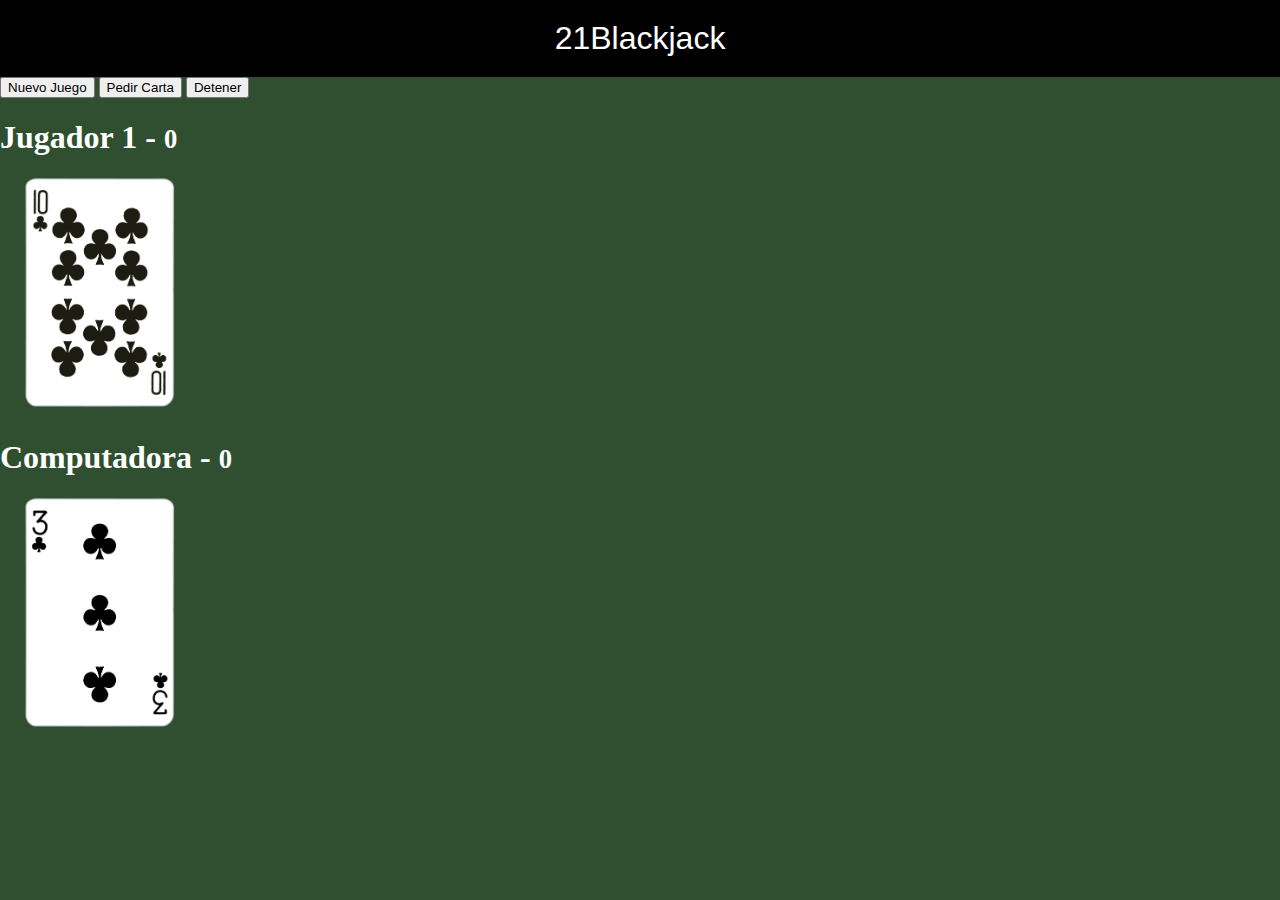
==== index.html @ de855661 "add bootstrap and styles" ====
<!DOCTYPE html>
<html lang="es">
  <head>
    <meta charset="UTF-8" />
    <meta name="viewport" content="width=device-width, initial-scale=1.0" />
    <title>21Blackjack</title>

    <link
      href="https://cdn.jsdelivr.net/npm/bootstrap@5.3.2/dist/css/bootstrap.min.css"
      rel="stylesheet"
      integrity="sha384-T3c6CoIi6uLrA9TneNEoa7RxnatzjcDSCmG1MXxSR1GAsXEV/Dwwykc2MPK8M2HN"
      crossorigin="anonymous"
    />
    <link rel="stylesheet" href="./assets/css/styles.css" />
  </head>
  <body>
    <header class="titulo">21Blackjack</header>

    <div class="row mt-2">
        <div class="col text-center">
            
            <button class="btn btn-danger">Nuevo Juego</button>
            <button class="btn btn-primary">Pedir Carta</button>
            <button class="btn btn-primary">Detener</button>
        </div>
    </div>

    <div class="row container">
        <div class="col">

        <h1>Jugador 1 - <small>0</small></h1>

        <div id="jugador-cartas">
            <img class="carta" src="./assets/cartas/10C.png">
        </div>



        </div>
    </div>

    <div class="row container mt-3">
      <div class="col">

      <h1>Computadora - <small>0</small></h1>

      <div id="computadora-cartas">
          <img class="carta" src="./assets/cartas/3C.png">
      </div>



      </div>
  </div>


    <script src="./assets/js/juego.js"></script>
  </body>
</html>
---- assets/css/styles.css ----
html,body{
    margin: 0px;
    background-color: #2F4F30;
    color: white;
}

.carta{
    position: relative;
    left: 100px;
    margin-left: -75px;
    width: 150px;
}

#computadora-cartas,
#jugador-cartas{
    height: 240px;
}

.titulo{
    font-family: 'Gill Sans', 'Gill Sans MT', Calibri, 'Trebuchet MS', sans-serif;
    text-align: center;
    background-color: black;
    font-size: 2rem;
    color: white;
    padding: 20px;
}
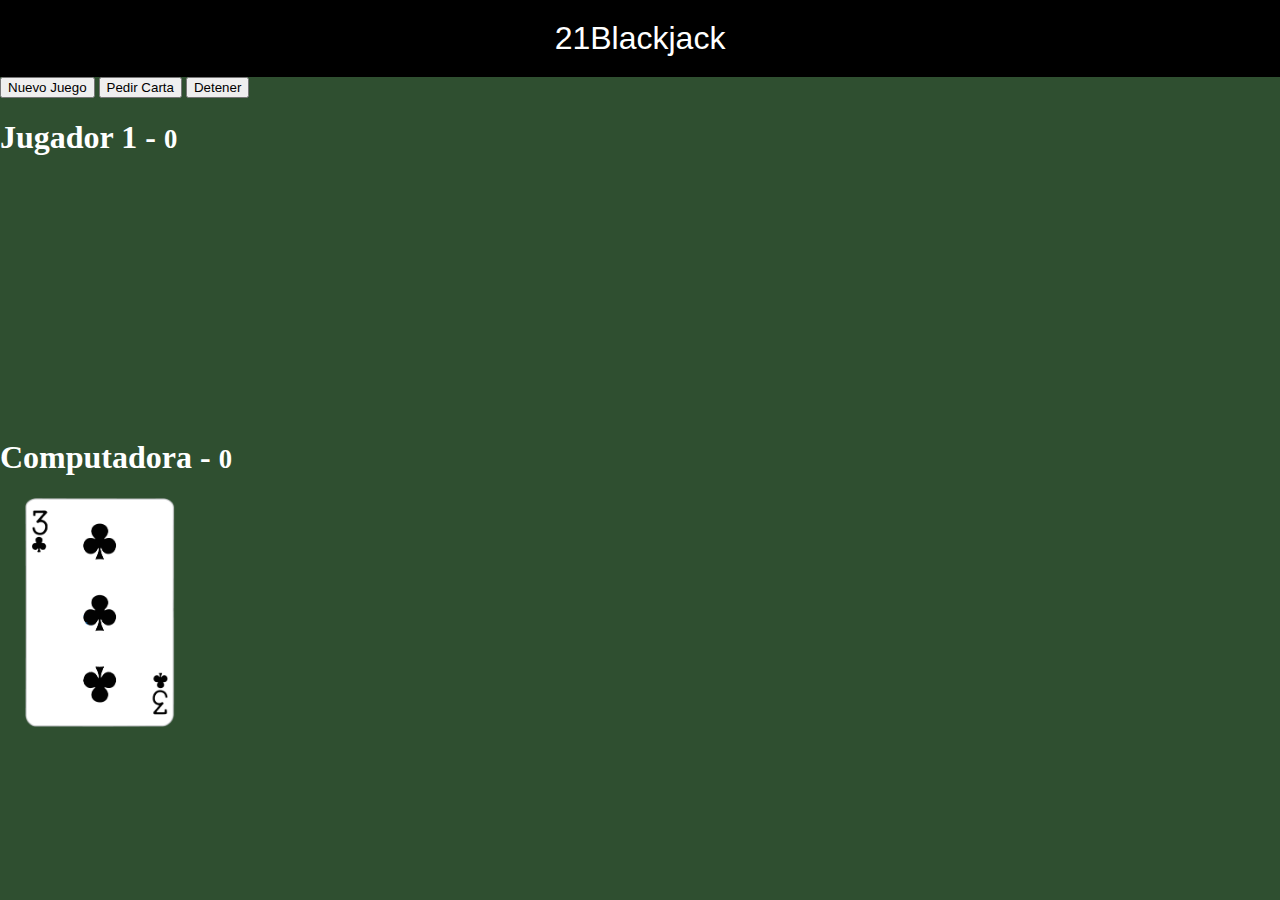
==== commit 4cff08b0: "agregado cartas HTML" ====
--- a/index.html
+++ b/index.html
@@ -17,21 +17,21 @@
     <header class="titulo">21Blackjack</header>
 
     <div class="row mt-2">
-        <div class="col text-center">
+        <div id="divBotones" class="col text-center">
             
-            <button class="btn btn-danger">Nuevo Juego</button>
-            <button class="btn btn-primary">Pedir Carta</button>
-            <button class="btn btn-primary">Detener</button>
+            <button id="btnNuevo" class="btn btn-danger">Nuevo Juego</button>
+            <button id="btnPedir" class="btn btn-primary">Pedir Carta</button>
+            <button id="btnDetener" class="btn btn-primary">Detener</button>
         </div>
     </div>
 
     <div class="row container">
-        <div class="col">
+        <div  class="col">
 
         <h1>Jugador 1 - <small>0</small></h1>
 
         <div id="jugador-cartas">
-            <img class="carta" src="./assets/cartas/10C.png">
+            <!-- <img class="carta" src="./assets/cartas/10C.png"> -->
         </div>
 
 
@@ -53,7 +53,7 @@
       </div>
   </div>
 
-
+    <script src="./assets/js/underscore-min.js"></script>
     <script src="./assets/js/juego.js"></script>
   </body>
 </html>
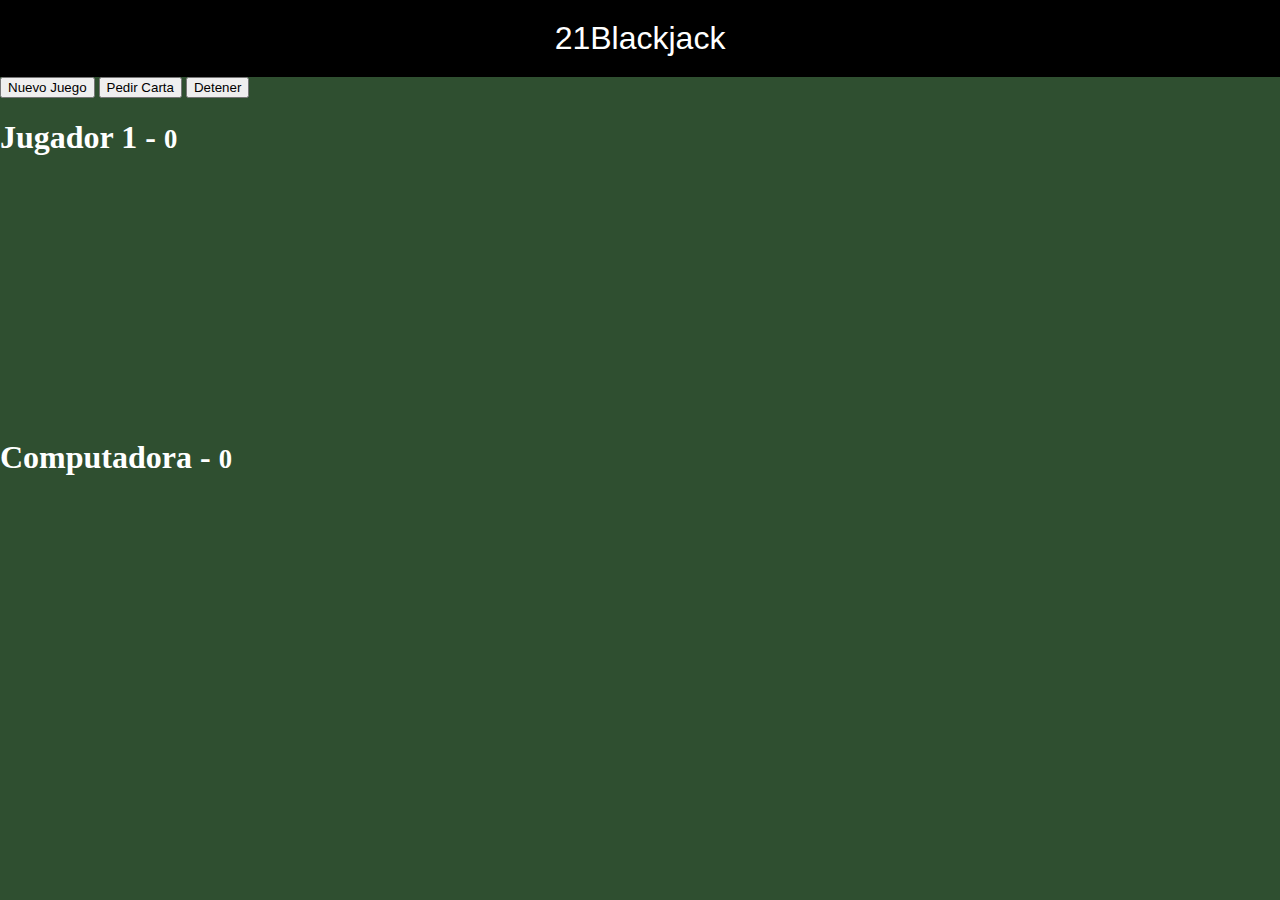
==== commit 73571f9c: "juego terminado" ====
--- a/index.html
+++ b/index.html
@@ -45,7 +45,7 @@
       <h1>Computadora - <small>0</small></h1>
 
       <div id="computadora-cartas">
-          <img class="carta" src="./assets/cartas/3C.png">
+          <!-- <img class="carta" src="./assets/cartas/3C.png"> -->
       </div>
 
 
